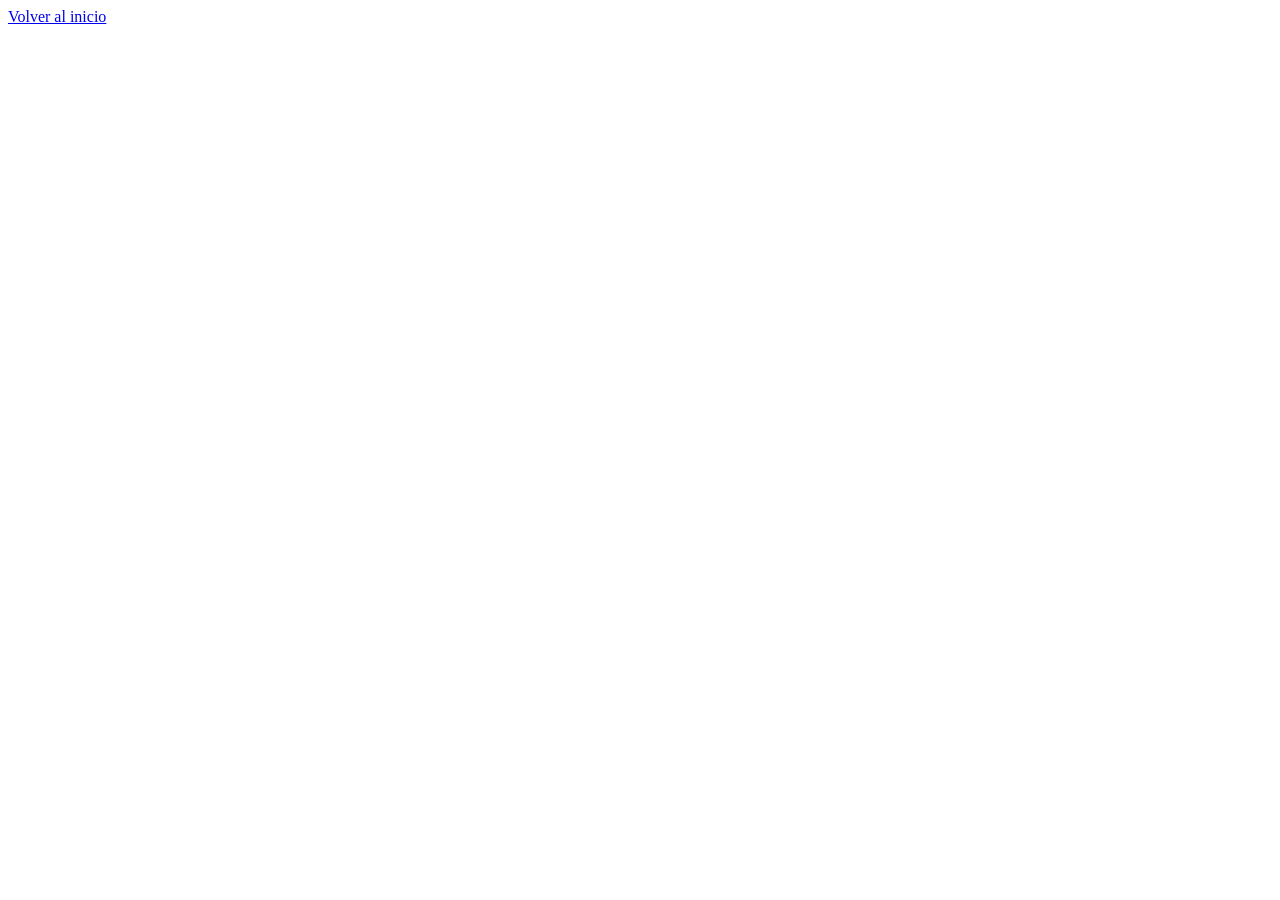
==== horario.html @ 46e73a5e "Creacion de pagina princiapl y carga de imagenes" ====
<!DOCTYPE html>
<html lang="es">
<head>
    <meta charset="UTF-8">
    <meta name="viewport" content="width=device-width, initial-scale=1.0">
    <title>Horario rutinario</title>
</head>
<body>
    <a href="index.html">Volver al inicio</a>
</body>
</html>
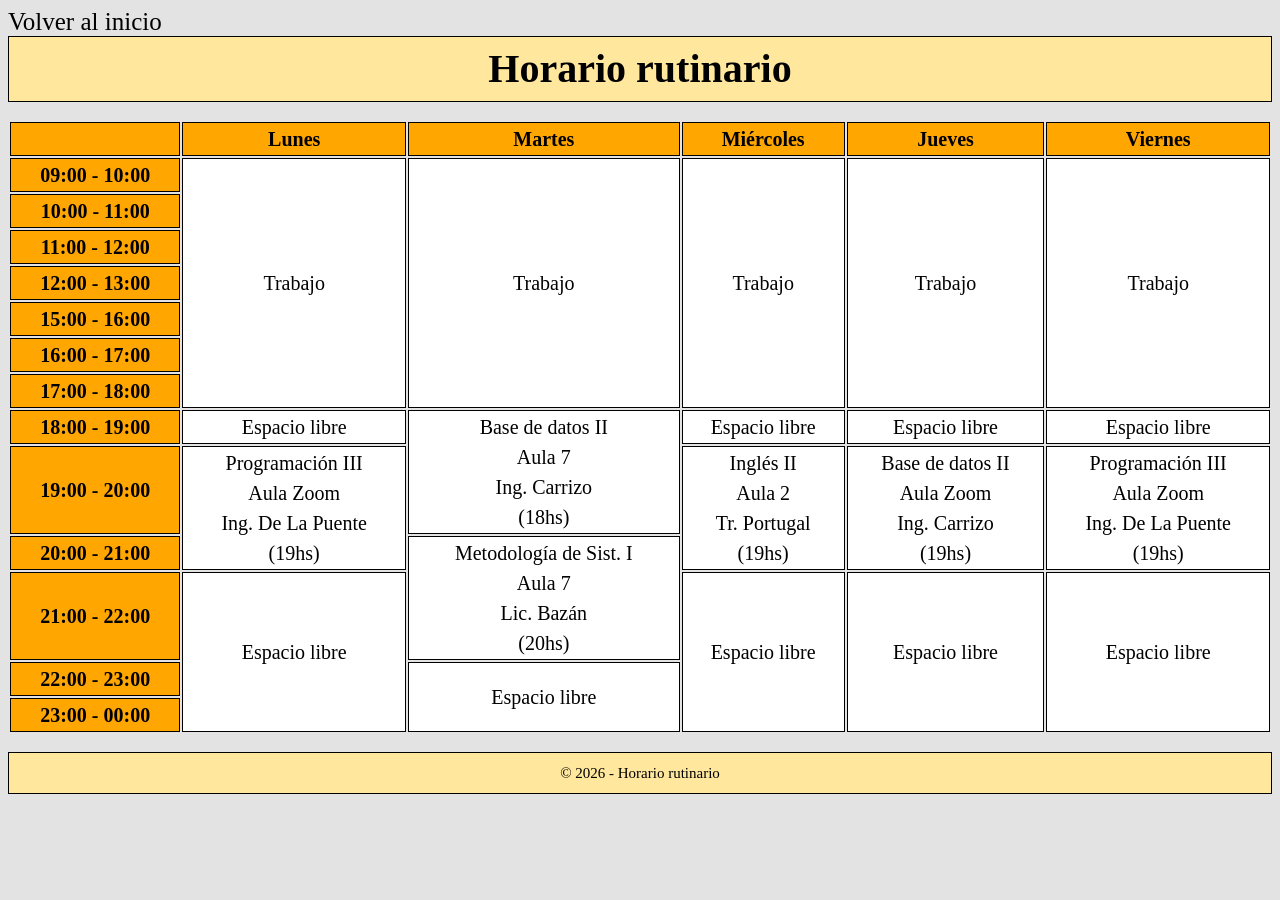
==== commit 206a584f: "Creacion de pagina horario y pagina receta/ Modificaciones de estilo de las paginas" ====
--- a/horario.html
+++ b/horario.html
@@ -4,8 +4,96 @@
     <meta charset="UTF-8">
     <meta name="viewport" content="width=device-width, initial-scale=1.0">
     <title>Horario rutinario</title>
+    <link rel="stylesheet" href="style.css">
 </head>
 <body>
-    <a href="index.html">Volver al inicio</a>
+    <nav>
+        <a href="index.html">Volver al inicio</a>
+    </nav>
+    <header class="horario">
+        <h1>Horario rutinario</h1>
+    </header>
+    <main>
+        <br>
+        <table>
+            <thead>
+                <tr>
+                    <th></th>
+                    <th>Lunes</th>
+                    <th>Martes</th>
+                    <th>Miércoles</th>
+                    <th>Jueves</th>
+                    <th>Viernes</th>
+                </tr>
+            </thead>
+            <tbody>
+                <tr>
+                    <th>09:00 - 10:00</th>
+                    <td rowspan="7">Trabajo</td>
+                    <td rowspan="7">Trabajo</td>
+                    <td rowspan="7">Trabajo</td>
+                    <td rowspan="7">Trabajo</td>
+                    <td rowspan="7">Trabajo</td>
+                </tr>
+                <tr>
+                    <th>10:00 - 11:00</th>
+                </tr>
+                <tr>
+                    <th>11:00 - 12:00</th>
+                </tr>
+                <tr>
+                    <th>12:00 - 13:00</th>
+                </tr>
+                <tr>
+                    <th>15:00 - 16:00</th>
+                </tr>
+                <tr>
+                    <th>16:00 - 17:00</th>
+                </tr>
+                <tr>
+                    <th>17:00 - 18:00</th>
+                </tr>
+                <tr>
+                    <th>18:00 - 19:00</th>
+                    <td>Espacio libre</td>
+                    <td rowspan="2">Base de datos II <br> Aula 7 <br> Ing. Carrizo <br> (18hs)</td>
+                    <td>Espacio libre</td>
+                    <td>Espacio libre</td>
+                    <td>Espacio libre</td>
+                </tr>
+                <tr>
+                    <th>19:00 - 20:00</th>
+                    <td rowspan="2">Programación III <br> Aula Zoom <br> Ing. De La Puente <br> (19hs)</td>
+                    <td rowspan="2">Inglés II <br> Aula 2 <br> Tr. Portugal <br>(19hs)</td>
+                    <td rowspan="2">Base de datos II <br> Aula Zoom <br> Ing. Carrizo <br> (19hs)</td>
+                    <td rowspan="2">Programación III <br> Aula Zoom <br> Ing. De La Puente <br> (19hs)</td>
+                </tr>
+                <tr>
+                    <th>20:00 - 21:00</th>
+                    <td rowspan="2">Metodología de Sist. I <br> Aula 7 <br> Lic. Bazán <br> (20hs)</td>
+
+                </tr>
+                <tr>
+                    <th>21:00 - 22:00</th>
+                    <td rowspan="3">Espacio libre</td>
+                    <td rowspan="3">Espacio libre</td>
+                    <td rowspan="3">Espacio libre</td>
+                    <td rowspan="3">Espacio libre</td>
+                </tr>
+                <tr>
+                    <th>22:00 - 23:00</th>
+                    <td rowspan="2">Espacio libre</td>
+                </tr>
+                <tr>
+                    <th>23:00 - 00:00</th>
+                </tr>
+            </tbody>
+        </table>
+    </main>
+    <br>
+    <footer class="horario">
+        <p>© 2026 - Horario rutinario</p>
+    </footer>
+</body>
 </body>
 </html>
--- a/style.css
+++ b/style.css
@@ -0,0 +1,93 @@
+/*Personalizar pagina principal*/
+body {
+    font-family:Cambria, Cochin, Georgia, Times, 'Times New Roman', serif;
+    background-color: rgb(227, 227, 227);
+}
+header {
+    color: white;
+    text-align: center;
+    background-color: purple;
+    line-height: 80px;
+    font-size: 30px;
+}
+
+nav ul {
+    list-style: none;
+}
+nav a{
+    text-decoration: none;
+    color: black;
+    font-size: 25px;
+}
+nav ul a:hover {
+        color: purple
+}
+nav li {
+    display: inline;
+    
+}
+nav {
+    text-align: left;
+    
+}
+
+main img {
+    border: solid 1px black;
+}
+main p, li {
+    font-size: 25px;
+}
+main h2{
+    text-decoration:underline;
+}
+footer {
+    font-size: 15px;
+    text-align: center;
+    background-color: purple;
+    color: white;
+}
+/*Personalizar pagina de receta*/
+.receta {
+    background-color: rgb(250, 255, 185);
+    border: solid 1px black;
+    color: black;
+    font-size: 20px;
+    line-height: 10px;
+}
+.preparacion {
+    background-color: rgb(255, 255, 255);
+    border: 3px dotted black;
+}
+/* Personalizar pagina de horario */
+
+.horario {
+    background-color: rgb(255, 232, 158);
+    border: solid 1px black;
+    color: black;
+    line-height: 10px;
+    font-size: 20px;
+    text-align: center;
+}
+
+table {
+    width: 100%;
+    line-height: 30px;
+}
+
+th, td {
+    border: 1px solid black;
+    text-align: center;
+    font-size: 20px;
+}
+
+th {
+    background-color: rgb(255, 166, 0);
+}
+
+td {
+    background-color: white;
+}
+footer.horario {
+    font-size: 15px;
+    text-align: center;
+}
